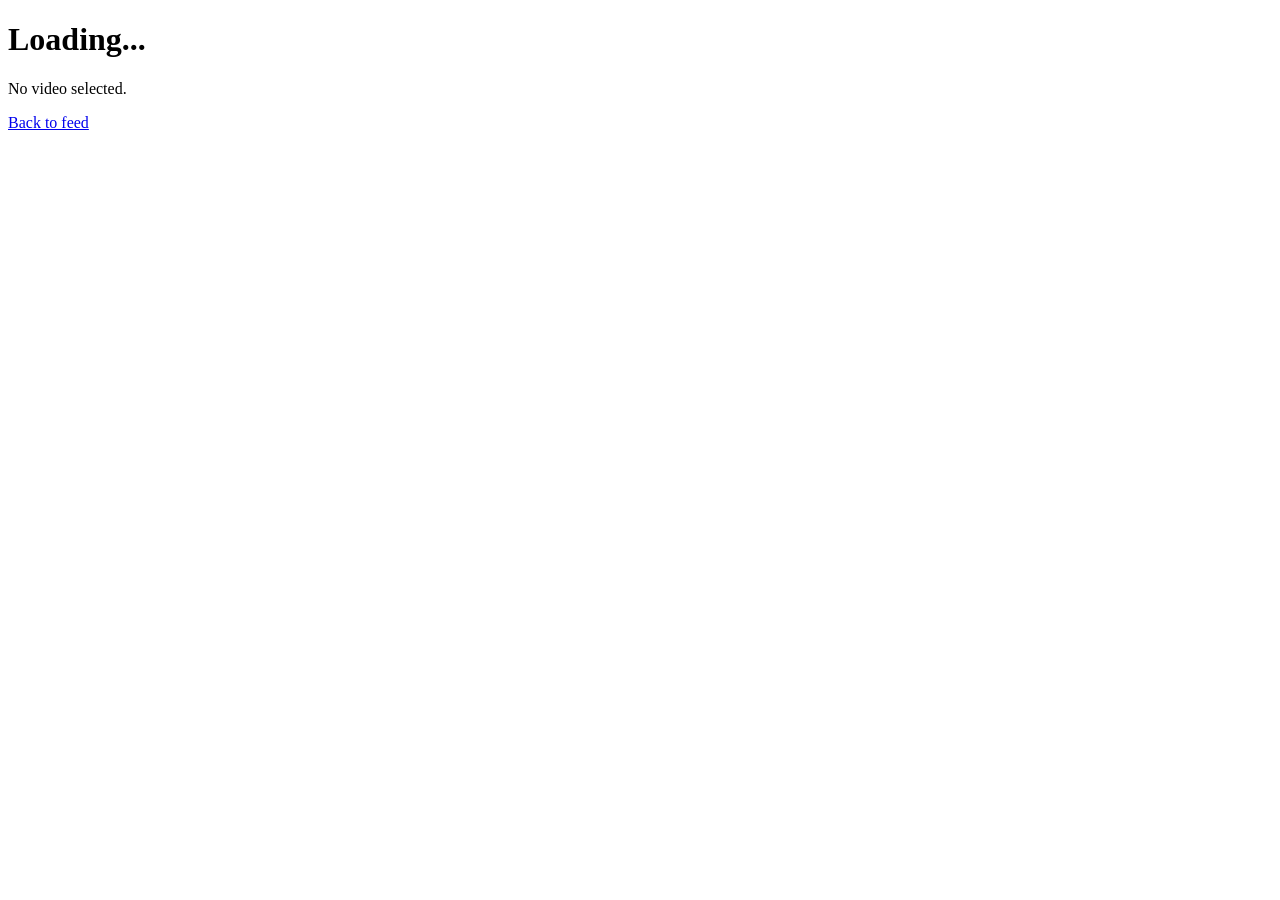
==== player/index.html @ 7f7b5532 "initial commit" ====
<!DOCTYPE html>
<html>
<head>
    <title>YouTube Player</title>
    <meta charset="UTF-8">
</head>

<body>

<h1 id="title">Loading...</h1>

<div id="player">
    Loading video...
</div>

<p>
    <a href="../">Back to feed</a>
</p>

<script src="player.js"></script>

</body>
</html>
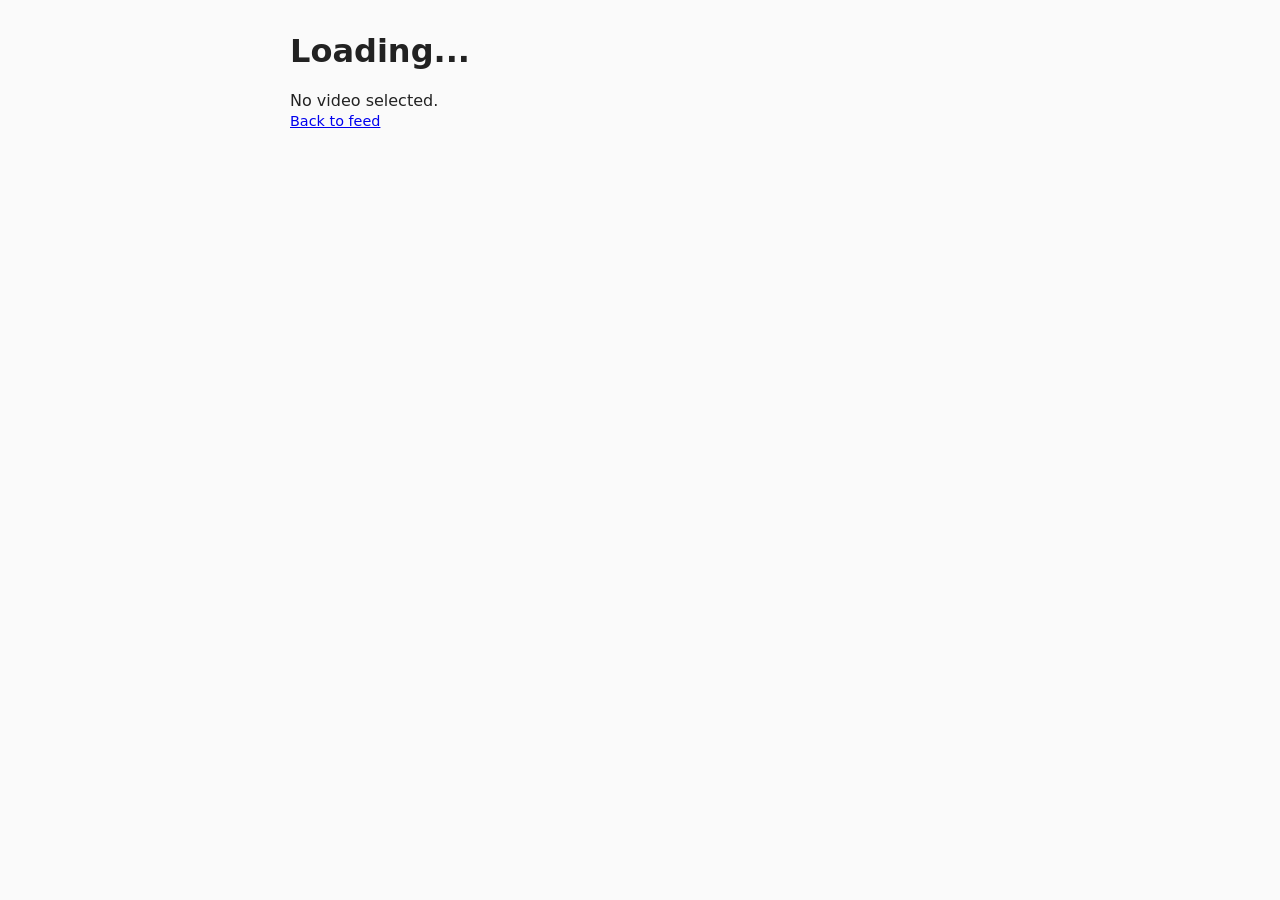
==== commit 845bd442: "Apply shared styling to the player page Moves styles.css into assets/ since it's genuinely shared be" ====
--- a/player/index.html
+++ b/player/index.html
@@ -3,6 +3,11 @@
 <head>
     <title>YouTube Player</title>
     <meta charset="UTF-8">
+    <link rel="icon" href="../assets/favicon.ico" sizes="any">
+    <link rel="icon" type="image/png" href="../assets/favicon-32x32.png" sizes="32x32">
+    <link rel="icon" type="image/png" href="../assets/favicon-512x512.png" sizes="512x512">
+    <link rel="apple-touch-icon" href="../assets/apple-touch-icon.png">
+    <link rel="stylesheet" href="../assets/styles.css">
 </head>
 
 <body>
--- a/assets/styles.css
+++ b/assets/styles.css
@@ -0,0 +1,46 @@
+body {
+    font-family: system-ui, sans-serif;
+    max-width: 700px;
+    margin: 2rem auto;
+    padding: 0 1rem;
+    color: #222;
+    background: #fafafa;
+}
+
+table {
+    border-collapse: collapse;
+    margin-bottom: 1.5rem;
+}
+
+td {
+    vertical-align: top;
+    padding-right: 1rem;
+}
+
+img {
+    border-radius: 8px;
+    display: block;
+}
+
+h2 {
+    margin: 0 0 0.25rem;
+    font-size: 1.1rem;
+}
+
+p {
+    margin: 0.15rem 0;
+    color: #666;
+    font-size: 0.9rem;
+}
+
+a:hover img {
+    opacity: 0.85;
+}
+
+iframe {
+    max-width: 100%;
+    aspect-ratio: 16 / 9;
+    height: auto;
+    border: none;
+    border-radius: 8px;
+}
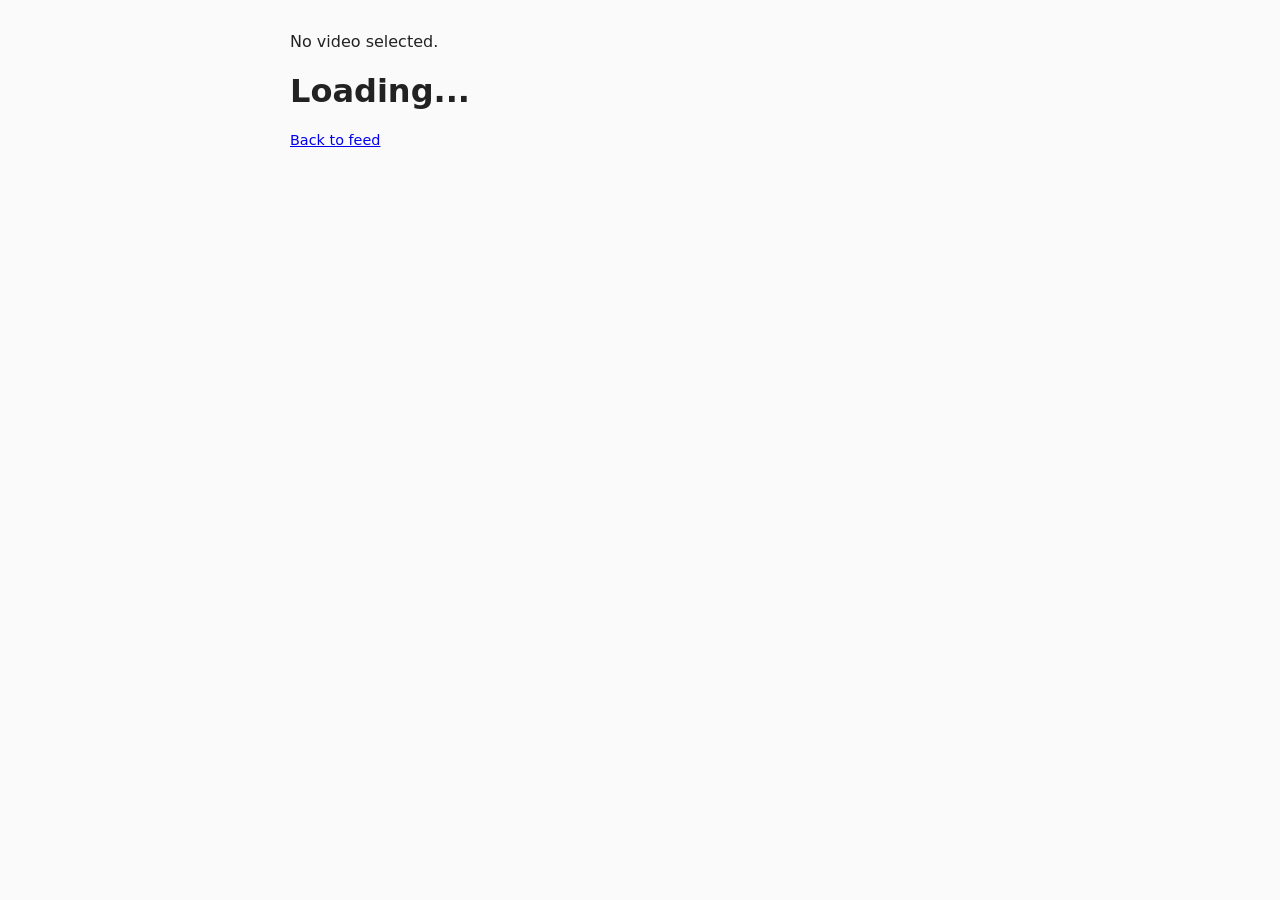
==== commit 1151f615: "Move video title below the player Co-Authored-By: Claude Sonnet 5 <noreply@anthropic.com>" ====
--- a/player/index.html
+++ b/player/index.html
@@ -12,11 +12,11 @@
 
 <body>
 
-<h1 id="title">Loading...</h1>
-
 <div id="player">
     Loading video...
 </div>
+
+<h1 id="title">Loading...</h1>
 
 <p>
     <a href="../">Back to feed</a>
